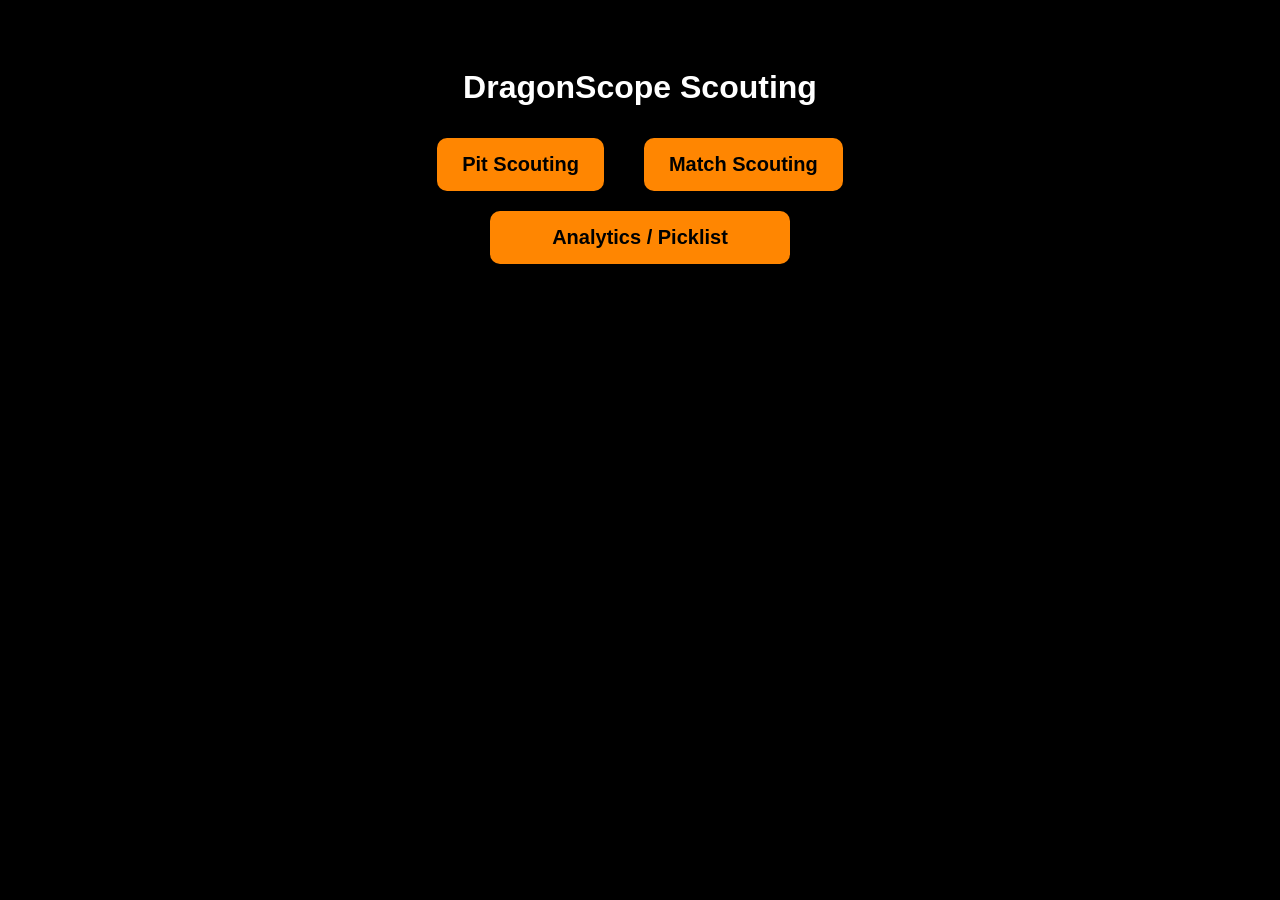
==== index.html @ fb1a8ee0 "Add files via upload" ====
<!DOCTYPE html>
<html>
<head>
  <title>DragonScope Scouting</title>
  <link rel="stylesheet" href="styles.css">
</head>
<body>

  <h1>DragonScope Scouting</h1>

  <div class="button-row">
    <a class="button" href="pit.html">Pit Scouting</a>
    <a class="button" href="match.html">Match Scouting</a>
  </div>

  <a class="button wide" href="analytics.html">Analytics / Picklist</a>

</body>
</html>
---- styles.css ----
body {
  background: black;
  color: white;
  font-family: Arial, sans-serif;
  text-align: center;
  padding: 40px;
}

.button {
  background: #ff8601;
  color: black;
  padding: 15px 25px;
  border-radius: 10px;
  text-decoration: none;
  font-size: 20px;
  font-weight: bold;
  display: inline-block;
  margin: 10px;
}

.button-row {
  display: flex;
  justify-content: center;
  gap: 20px;
}

.button.wide {
  width: 250px;
  display: inline-block;
}

form {
  display: flex;
  flex-direction: column;
  gap: 15px;
  max-width: 400px;
  margin: auto;
}

input, textarea, button {
  padding: 10px;
  border-radius: 8px;
  border: none;
}

button {
  background: #ff8601;
  color: black;
  font-size: 18px;
  font-weight: bold;
}

.form-input {
  appearance: none;
  -webkit-appearance: none;
  -moz-appearance: none;
  background-image: url("data:image/svg+xml;utf8,<svg fill='white' height='24' viewBox='0 0 24 24' width='24' xmlns='http://www.w3.org/2000/svg'><path d='M7 10l5 5 5-5z'/></svg>");
  background-repeat: no-repeat;
  background-position: right 12px center;
  background-size: 18px;
}
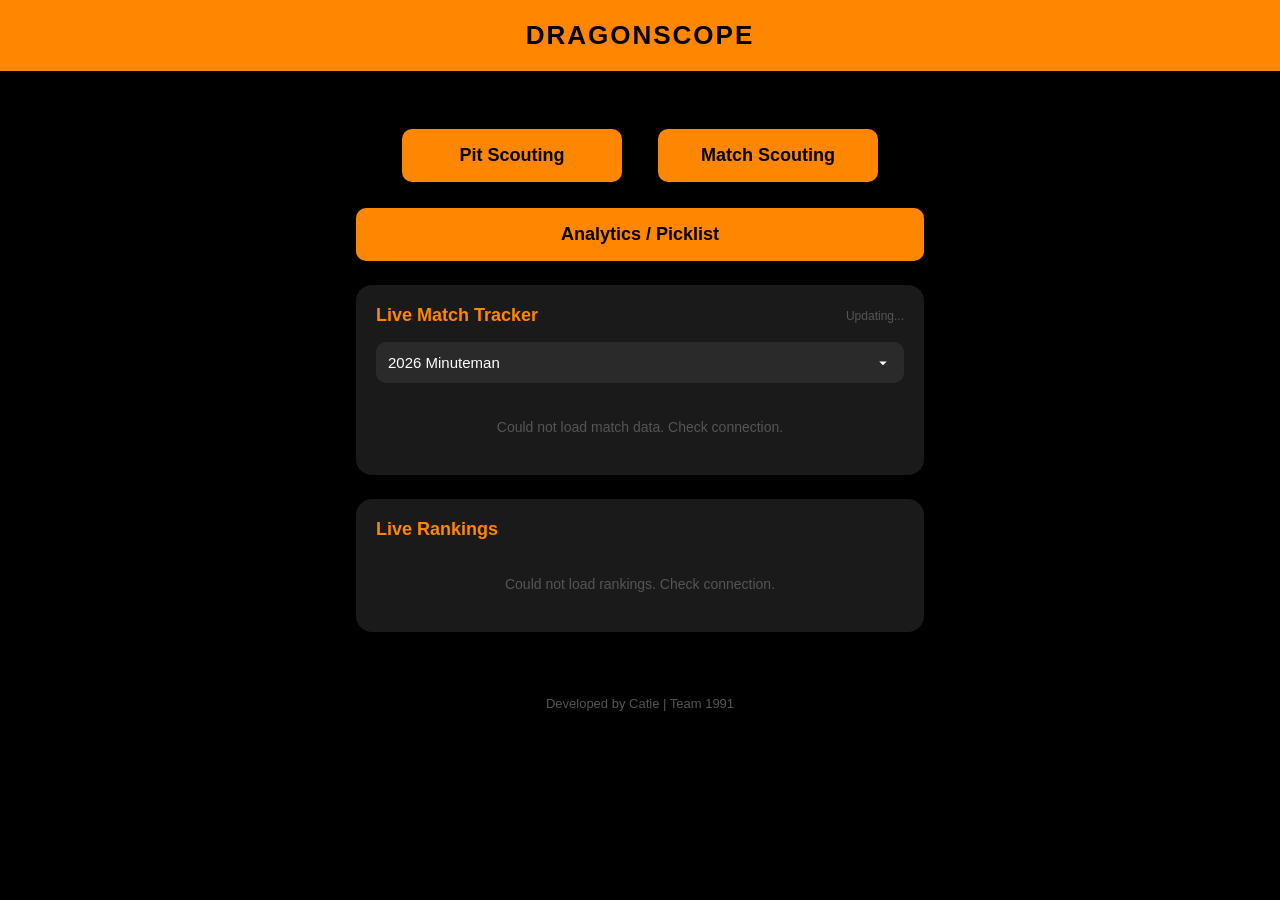
==== commit 70166390: "Refactor HTML structure and styling for clarity" ====
--- a/index.html
+++ b/index.html
@@ -3,17 +3,435 @@
 <head>
   <title>DragonScope Scouting</title>
   <link rel="stylesheet" href="styles.css">
+  <meta name="viewport" content="width=device-width, initial-scale=1.0">
+  <style>
+    * { box-sizing: border-box; }
+    body { margin: 0; padding: 0; background: black; color: white; font-family: Arial, sans-serif; text-align: center; }
+
+    .site-header {
+      background: #ff8601;
+      color: black;
+      text-align: center;
+      padding: 20px;
+      font-size: 26px;
+      font-weight: bold;
+      letter-spacing: 2px;
+      width: 100%;
+    }
+
+    .main-content {
+      padding: 24px 16px;
+      max-width: 600px;
+      margin: 0 auto;
+    }
+
+    .button-row {
+      display: flex;
+      justify-content: center;
+      gap: 16px;
+      margin-bottom: 16px;
+    }
+
+    .button {
+      background: #ff8601;
+      color: black;
+      padding: 16px 24px;
+      border-radius: 10px;
+      text-decoration: none;
+      font-size: 18px;
+      font-weight: bold;
+      display: inline-block;
+      flex: 1;
+      max-width: 220px;
+    }
+
+    .button.wide {
+      width: 100%;
+      max-width: 100%;
+      display: block;
+      margin: 0 auto;
+    }
+
+    .match-tracker, .rankings-card {
+      background: #1a1a1a;
+      border-radius: 16px;
+      padding: 20px;
+      margin: 24px 0;
+    }
+
+    .card-header {
+      display: flex;
+      justify-content: space-between;
+      align-items: center;
+      margin-bottom: 16px;
+    }
+
+    .card-title {
+      color: #ff8601;
+      font-size: 18px;
+      font-weight: bold;
+    }
+
+    .refresh-status {
+      color: #555;
+      font-size: 12px;
+    }
+
+    .event-select {
+      width: 100%;
+      padding: 12px;
+      border-radius: 10px;
+      border: none;
+      background: #2a2a2a;
+      color: white;
+      font-size: 15px;
+      margin-bottom: 16px;
+      appearance: none;
+      -webkit-appearance: none;
+      background-image: url("data:image/svg+xml;utf8,<svg fill='white' height='24' viewBox='0 0 24 24' width='24' xmlns='http://www.w3.org/2000/svg'><path d='M7 10l5 5 5-5z'/></svg>");
+      background-repeat: no-repeat;
+      background-position: right 12px center;
+      background-size: 18px;
+    }
+
+    .match-card {
+      background: #2a2a2a;
+      border-radius: 12px;
+      padding: 14px 16px;
+      margin-bottom: 10px;
+      text-align: left;
+    }
+
+    .match-card.current { border: 2px solid #ff8601; }
+
+    .match-card-label {
+      font-size: 11px;
+      font-weight: bold;
+      text-transform: uppercase;
+      letter-spacing: 1px;
+      margin-bottom: 6px;
+    }
+
+    .match-card.previous .match-card-label { color: #888; }
+    .match-card.current .match-card-label { color: #ff8601; }
+
+    .match-card-name {
+      font-size: 18px;
+      font-weight: bold;
+      margin-bottom: 8px;
+    }
+
+    .alliances {
+      display: grid;
+      grid-template-columns: 1fr 1fr;
+      gap: 8px;
+    }
+
+    .alliance {
+      border-radius: 8px;
+      padding: 8px 10px;
+    }
+
+    .alliance.red { background: rgba(220, 50, 50, 0.25); border: 1px solid rgba(220, 50, 50, 0.4); }
+    .alliance.blue { background: rgba(50, 100, 220, 0.25); border: 1px solid rgba(50, 100, 220, 0.4); }
+
+    .alliance-label {
+      font-size: 11px;
+      font-weight: bold;
+      text-transform: uppercase;
+      margin-bottom: 4px;
+    }
+
+    .alliance.red .alliance-label { color: #ff6b6b; }
+    .alliance.blue .alliance-label { color: #6b9fff; }
+
+    .alliance-teams { font-size: 13px; color: #ccc; line-height: 1.6; }
+
+    .alliance-score { font-size: 20px; font-weight: bold; margin-top: 4px; }
+    .alliance.red .alliance-score { color: #ff6b6b; }
+    .alliance.blue .alliance-score { color: #6b9fff; }
+
+    .winner-badge {
+      font-size: 11px;
+      font-weight: bold;
+      background: #ff8601;
+      color: black;
+      border-radius: 4px;
+      padding: 2px 6px;
+      margin-left: 6px;
+      vertical-align: middle;
+    }
+
+    /* Rankings table */
+    .rankings-table {
+      width: 100%;
+      border-collapse: collapse;
+      font-size: 14px;
+      text-align: left;
+    }
+
+    .rankings-table th {
+      color: #ff8601;
+      font-size: 12px;
+      text-transform: uppercase;
+      letter-spacing: 1px;
+      padding: 6px 8px;
+      border-bottom: 1px solid #333;
+    }
+
+    .rankings-table td {
+      padding: 8px 8px;
+      border-bottom: 1px solid #222;
+      color: #ccc;
+    }
+
+    .rankings-table tr:last-child td { border-bottom: none; }
+
+    .rankings-table tr.highlight td {
+      color: #ff8601;
+      font-weight: bold;
+    }
+
+    .rank-num {
+      color: #888;
+      font-size: 13px;
+      width: 30px;
+    }
+
+    .team-num { font-weight: bold; color: white; }
+
+    .no-matches, .loading {
+      color: #555;
+      font-size: 14px;
+      padding: 20px 0;
+    }
+
+    footer {
+      text-align: center;
+      color: #555;
+      font-size: 13px;
+      padding: 16px;
+    }
+  </style>
 </head>
 <body>
 
-  <h1>DragonScope Scouting</h1>
-
-  <div class="button-row">
-    <a class="button" href="pit.html">Pit Scouting</a>
-    <a class="button" href="match.html">Match Scouting</a>
+  <div class="site-header">DRAGONSCOPE</div>
+
+  <div class="main-content">
+
+    <div class="button-row" style="margin-top: 24px;">
+      <a class="button" href="pit.html">Pit Scouting</a>
+      <a class="button" href="match.html">Match Scouting</a>
+    </div>
+    <a class="button wide" href="analytics.html">Analytics / Picklist</a>
+
+    <!-- Match Tracker -->
+    <div class="match-tracker">
+      <div class="card-header">
+        <span class="card-title">Live Match Tracker</span>
+        <span class="refresh-status" id="refreshStatus">Updating...</span>
+      </div>
+
+      <select class="event-select" id="eventSelect">
+        <option value="">Loading events...</option>
+      </select>
+
+      <div id="matchDisplay"><div class="loading">Loading matches...</div></div>
+    </div>
+
+    <!-- Rankings -->
+    <div class="rankings-card">
+      <div class="card-header">
+        <span class="card-title">Live Rankings</span>
+      </div>
+      <div id="rankingsDisplay"><div class="loading">Loading rankings...</div></div>
+    </div>
+
   </div>
 
-  <a class="button wide" href="analytics.html">Analytics / Picklist</a>
+  <footer>Developed by Catie | Team 1991</footer>
+
+  <script>
+    const TBA_KEY = "hPV4TxxZ0mxlI6Gd4QmWRSiKFqm4ZwPqiblZR1aweHKWb2iajle8o24HtTzcnJCI";
+    const EVENTS = [
+      { key: "2026mabil", name: "2026 Minuteman",  start: "2026-03-05", end: "2026-03-07" },
+      { key: "2026mawne", name: "2026 Western NE", start: "2026-03-12", end: "2026-03-14" },
+      { key: "2026ctwat", name: "2026 Waterbury",  start: "2026-03-19", end: "2026-03-21" },
+      { key: "2026rikin", name: "2026 URI",         start: "2026-03-26", end: "2026-03-28" },
+      { key: "2026cthar", name: "2026 Hartford",   start: "2026-04-02", end: "2026-04-04" },
+    ];
+
+    function populateEvents() {
+      const select = document.getElementById('eventSelect');
+      const today = new Date().toISOString().split('T')[0];
+      let defaultKey = EVENTS[0].key;
+
+      select.innerHTML = '';
+      EVENTS.forEach(ev => {
+        const opt = document.createElement('option');
+        opt.value = ev.key;
+        opt.textContent = ev.name;
+        select.appendChild(opt);
+        if (today >= ev.start && today <= ev.end) defaultKey = ev.key;
+      });
+
+      select.value = defaultKey;
+    }
+
+    function tbaFetch(path) {
+      return fetch(`https://www.thebluealliance.com/api/v3${path}`, {
+        headers: { "X-TBA-Auth-Key": TBA_KEY }
+      }).then(r => r.json());
+    }
+
+    function matchLabel(m) {
+      if (m.comp_level === "qm") return `Qual ${m.match_number}`;
+      if (m.comp_level === "sf") return `Semifinal ${m.set_number}-${m.match_number}`;
+      if (m.comp_level === "f")  return `Final ${m.match_number}`;
+      return `Match ${m.match_number}`;
+    }
+
+    function renderMatch(m, type) {
+      if (!m) return '';
+      const red = m.alliances.red;
+      const blue = m.alliances.blue;
+      const redScore = red.score >= 0 ? red.score : '—';
+      const blueScore = blue.score >= 0 ? blue.score : '—';
+      const redWon = m.winning_alliance === 'red';
+      const blueWon = m.winning_alliance === 'blue';
+      const played = m.actual_time !== null;
+      const labels = { previous: '⏮ Previous Match', current: '▶ Up Next' };
+
+      return `
+        <div class="match-card ${type}">
+          <div class="match-card-label">${labels[type]}</div>
+          <div class="match-card-name">${matchLabel(m)}</div>
+          <div class="alliances">
+            <div class="alliance red">
+              <div class="alliance-label">Red ${redWon ? '<span class="winner-badge">WIN</span>' : ''}</div>
+              <div class="alliance-teams">${red.team_keys.map(t => t.replace('frc','')).join('<br>')}</div>
+              ${played ? `<div class="alliance-score">${redScore}</div>` : ''}
+            </div>
+            <div class="alliance blue">
+              <div class="alliance-label">Blue ${blueWon ? '<span class="winner-badge">WIN</span>' : ''}</div>
+              <div class="alliance-teams">${blue.team_keys.map(t => t.replace('frc','')).join('<br>')}</div>
+              ${played ? `<div class="alliance-score">${blueScore}</div>` : ''}
+            </div>
+          </div>
+        </div>
+      `;
+    }
+
+    async function loadMatches() {
+      const eventKey = document.getElementById('eventSelect').value;
+      if (!eventKey) return;
+
+      const display = document.getElementById('matchDisplay');
+
+      try {
+        const matches = await tbaFetch(`/event/${eventKey}/matches`);
+
+        if (!matches || matches.length === 0) {
+          display.innerHTML = '<div class="no-matches">🕐 Event not started yet — check back once matches begin!</div>';
+          return;
+        }
+
+        matches.sort((a, b) => (a.predicted_time || a.time || 0) - (b.predicted_time || b.time || 0));
+
+        const played = matches.filter(m => m.actual_time !== null);
+        const upcoming = matches.filter(m => m.actual_time === null);
+
+        let html = '';
+        if (upcoming.length > 0) {
+          const prevMatch = played.length > 0 ? played[played.length - 1] : null;
+          html += renderMatch(prevMatch, 'previous');
+          html += renderMatch(upcoming[0], 'current');
+        } else {
+          const prevMatch = played.length > 1 ? played[played.length - 2] : null;
+          html += renderMatch(prevMatch, 'previous');
+          html += renderMatch(played[played.length - 1], 'current');
+        }
+
+        display.innerHTML = html || '<div class="no-matches">No match data available yet.</div>';
+
+        const now = new Date();
+        document.getElementById('refreshStatus').textContent =
+          `Updated ${now.getHours()}:${String(now.getMinutes()).padStart(2,'0')}`;
+
+      } catch (err) {
+        display.innerHTML = '<div class="no-matches">Could not load match data. Check connection.</div>';
+        console.error(err);
+      }
+    }
+
+    async function loadRankings() {
+      const eventKey = document.getElementById('eventSelect').value;
+      if (!eventKey) return;
+
+      const display = document.getElementById('rankingsDisplay');
+
+      try {
+        const data = await tbaFetch(`/event/${eventKey}/rankings`);
+
+        if (!data || !data.rankings || data.rankings.length === 0) {
+          display.innerHTML = '<div class="no-matches">🕐 Rankings not available yet.</div>';
+          return;
+        }
+
+        const rankings = data.rankings;
+        // Highlight team 1991 and allied scouting teams
+        const highlightTeams = ['frc1991', 'frc10063', 'frc1071'];
+
+        let rows = rankings.map(r => {
+          const teamKey = r.team_key;
+          const teamNum = teamKey.replace('frc', '');
+          const isHighlight = highlightTeams.includes(teamKey);
+          return `
+            <tr class="${isHighlight ? 'highlight' : ''}">
+              <td class="rank-num">${r.rank}</td>
+              <td class="team-num">${teamNum}</td>
+              <td>${r.record ? `${r.record.wins}-${r.record.losses}-${r.record.ties}` : '—'}</td>
+              <td>${r.sort_orders ? r.sort_orders[0].toFixed(2) : '—'}</td>
+            </tr>
+          `;
+        }).join('');
+
+        display.innerHTML = `
+          <table class="rankings-table">
+            <thead>
+              <tr>
+                <th>#</th>
+                <th>Team</th>
+                <th>W-L-T</th>
+                <th>RP</th>
+              </tr>
+            </thead>
+            <tbody>${rows}</tbody>
+          </table>
+        `;
+
+      } catch (err) {
+        display.innerHTML = '<div class="no-matches">Could not load rankings. Check connection.</div>';
+        console.error(err);
+      }
+    }
+
+    function loadAll() {
+      loadMatches();
+      loadRankings();
+    }
+
+    // Init
+    populateEvents();
+    loadAll();
+
+    // Re-load when event changes
+    document.getElementById('eventSelect').addEventListener('change', loadAll);
+
+    // Auto-refresh every 60 seconds
+    setInterval(loadAll, 60000);
+  </script>
 
 </body>
 </html>
--- a/styles.css
+++ b/styles.css
@@ -59,3 +59,11 @@
   background-position: right 12px center;
   background-size: 18px;
 }
+
+.section-header {
+  color: #ff8601;
+  font-size: 18px;
+  font-weight: bold;
+  text-align: center;
+  margin: 20px 0 0 0;
+}
